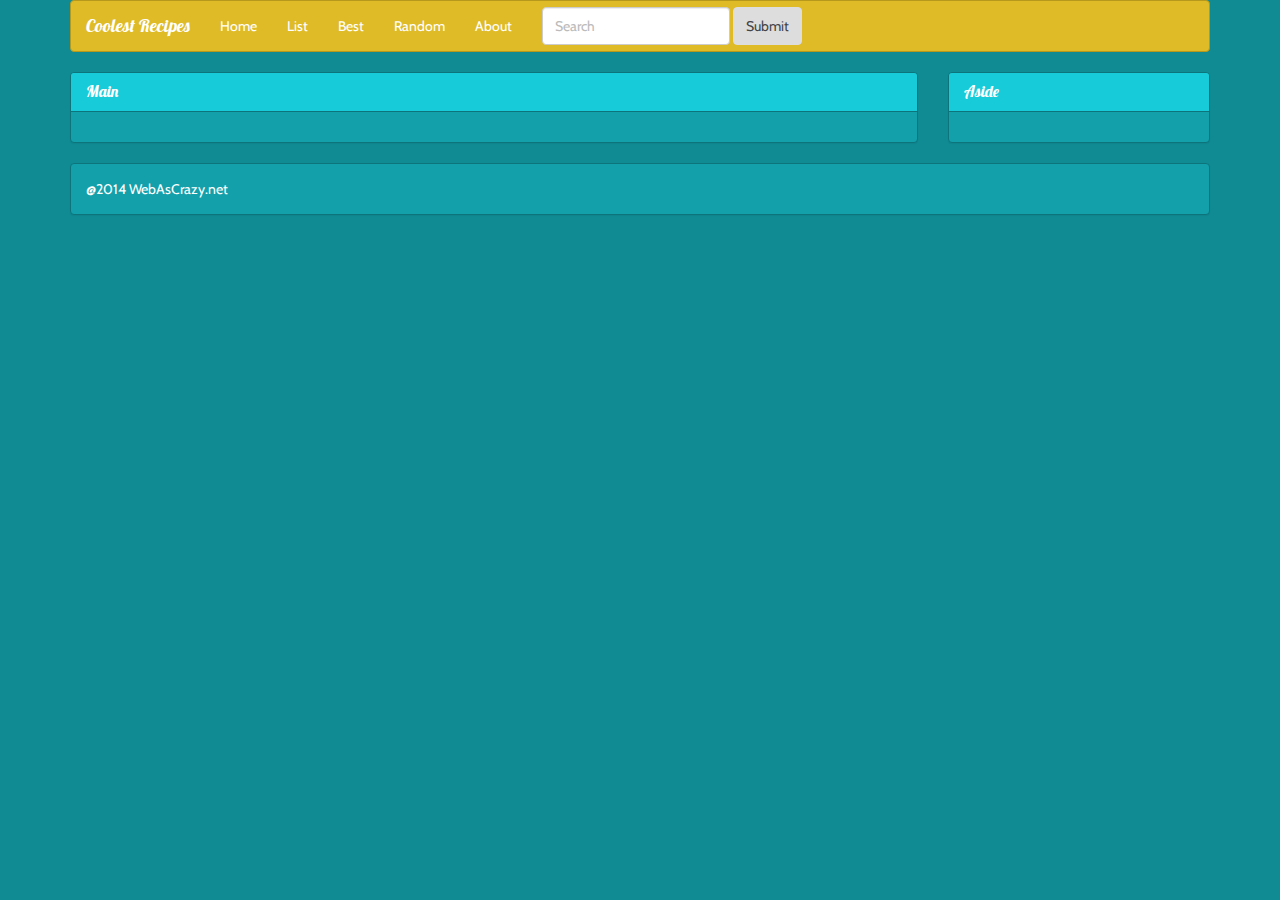
==== www/index.html @ b29ae8c0 "extracted config file to js/conf.js" ====
<html ng-app="recipeApp">
    <head>
        <meta charset="utf-8">
        <meta http-equiv="X-UA-Compatible" content="IE=edge">
        <title>Recipes app</title>
        <meta name="description" content="">
        

        <!-- Place favicon.ico and apple-touch-icon.png in the root directory -->

        <!-- <link rel="stylesheet" href="css/normalize.css"> -->
        <link rel="stylesheet" href="css/main.css">
        <script src="js/vendor/modernizr-2.6.2.min.js"></script>

        <!-- Latest compiled and minified CSS -->
        <!-- <link rel="stylesheet" href="bower_components/bootstrap/dist/css/bootstrap.min.css"> -->
        <link rel="stylesheet" href="css/amelia-bootstrap.min.css">

        <!-- app css -->
        <link rel="stylesheet" href="css/app.css">

        <!-- Optional theme -->
        <!-- <link rel="stylesheet" href="//netdna.bootstrapcdn.com/bootstrap/3.1.1/css/bootstrap-theme.min.css"> -->

        <script src="js/vendor/jquery-1.11.1.min.js"></script>

        <!-- Latest compiled and minified JavaScript -->
        <script src="http://netdna.bootstrapcdn.com/bootstrap/3.1.1/js/bootstrap.min.js"></script>

        <script src="bower_components/angular/angular.js"></script>
        <script src="bower_components/angular-ui-router/release/angular-ui-router.js"></script>
        <script src="js/conf.js"></script>
        <script src="js/app.js"></script>
        <script src="js/controllers/homeCtrl.js"></script>
        <script src="js/controllers/aboutCtrl.js"></script>
        <script src="js/controllers/listCtrl.js"></script>
        <script src="js/controllers/recipeCtrl.js"></script>
        
    </head>
    <body>
        <!--[if lt IE 7]>
            <p class="browsehappy">You are using an <strong>outdated</strong> browser. Please <a href="http://browsehappy.com/">upgrade your browser</a> to improve your experience.</p>
        <![endif]-->
        <div class="container">
            <header ng-include="'templates/nav.html'"></header>

            <div class="row">
                <div class="col-sm-9 col-xs-12">
                    <div class="panel panel-default">
                      <div class="panel-heading">
                        <h3 class="panel-title">Main</h3>
                      </div>
                      <div class="panel-body">
                        <div ui-view="main"></div>
                      </div>
                    </div>
                </div>
                <div class="col-sm-3 col-xs-12">
                    <div class="panel panel-default">
                        <div class="panel-heading">
                            <h3 class="panel-title">Aside</h3>
                        </div>
                        <div class="panel-body">
                            <div ui-view="aside"></div>
                        </div>
                    </div>
                </div>
            </div>
            <div class="row">
                <div class="col-md-12">
                    <footer ng-include="'templates/footer.html'"></footer>
                </div>
            </div>
        </div>

        <!-- <script>window.jQuery || document.write('<script src="js/vendor/jquery-1.10.2.min.js"><\/script>')</script> -->
        
        <script src="js/plugins.js"></script>

        <script>
          (function(i,s,o,g,r,a,m){i['GoogleAnalyticsObject']=r;i[r]=i[r]||function(){
          (i[r].q=i[r].q||[]).push(arguments)},i[r].l=1*new Date();a=s.createElement(o),
          m=s.getElementsByTagName(o)[0];a.async=1;a.src=g;m.parentNode.insertBefore(a,m)
          })(window,document,'script','http://www.google-analytics.com/analytics.js','ga');

          ga('create', 'UA-52069186-1', 'webascrazy.net');
          ga('send', 'pageview');
        </script>

    </body>
</html>
---- www/css/main.css ----
/*! HTML5 Boilerplate v4.3.0 | MIT License | http://h5bp.com/ */

/*
 * What follows is the result of much research on cross-browser styling.
 * Credit left inline and big thanks to Nicolas Gallagher, Jonathan Neal,
 * Kroc Camen, and the H5BP dev community and team.
 */

/* ==========================================================================
   Base styles: opinionated defaults
   ========================================================================== */

html,
button,
input,
select,
textarea {
    color: #222;
}

html {
    font-size: 1em;
    line-height: 1.4;
}

/*
 * Remove text-shadow in selection highlight: h5bp.com/i
 * These selection rule sets have to be separate.
 * Customize the background color to match your design.
 */

::-moz-selection {
    background: #b3d4fc;
    text-shadow: none;
}

::selection {
    background: #b3d4fc;
    text-shadow: none;
}

/*
 * A better looking default horizontal rule
 */

hr {
    display: block;
    height: 1px;
    border: 0;
    border-top: 1px solid #ccc;
    margin: 1em 0;
    padding: 0;
}

/*
 * Remove the gap between images, videos, audio and canvas and the bottom of
 * their containers: h5bp.com/i/440
 */

audio,
canvas,
img,
video {
    vertical-align: middle;
}

/*
 * Remove default fieldset styles.
 */

fieldset {
    border: 0;
    margin: 0;
    padding: 0;
}

/*
 * Allow only vertical resizing of textareas.
 */

textarea {
    resize: vertical;
}

/* ==========================================================================
   Browse Happy prompt
   ========================================================================== */

.browsehappy {
    margin: 0.2em 0;
    background: #ccc;
    color: #000;
    padding: 0.2em 0;
}

/* ==========================================================================
   Author's custom styles
   ========================================================================== */

















/* ==========================================================================
   Helper classes
   ========================================================================== */

/*
 * Image replacement
 */

.ir {
    background-color: transparent;
    border: 0;
    overflow: hidden;
    /* IE 6/7 fallback */
    *text-indent: -9999px;
}

.ir:before {
    content: "";
    display: block;
    width: 0;
    height: 150%;
}

/*
 * Hide from both screenreaders and browsers: h5bp.com/u
 */

.hidden {
    display: none !important;
    visibility: hidden;
}

/*
 * Hide only visually, but have it available for screenreaders: h5bp.com/v
 */

.visuallyhidden {
    border: 0;
    clip: rect(0 0 0 0);
    height: 1px;
    margin: -1px;
    overflow: hidden;
    padding: 0;
    position: absolute;
    width: 1px;
}

/*
 * Extends the .visuallyhidden class to allow the element to be focusable
 * when navigated to via the keyboard: h5bp.com/p
 */

.visuallyhidden.focusable:active,
.visuallyhidden.focusable:focus {
    clip: auto;
    height: auto;
    margin: 0;
    overflow: visible;
    position: static;
    width: auto;
}

/*
 * Hide visually and from screenreaders, but maintain layout
 */

.invisible {
    visibility: hidden;
}

/*
 * Clearfix: contain floats
 *
 * For modern browsers
 * 1. The space content is one way to avoid an Opera bug when the
 *    `contenteditable` attribute is included anywhere else in the document.
 *    Otherwise it causes space to appear at the top and bottom of elements
 *    that receive the `clearfix` class.
 * 2. The use of `table` rather than `block` is only necessary if using
 *    `:before` to contain the top-margins of child elements.
 */

.clearfix:before,
.clearfix:after {
    content: " "; /* 1 */
    display: table; /* 2 */
}

.clearfix:after {
    clear: both;
}

/*
 * For IE 6/7 only
 * Include this rule to trigger hasLayout and contain floats.
 */

.clearfix {
    *zoom: 1;
}

/* ==========================================================================
   EXAMPLE Media Queries for Responsive Design.
   These examples override the primary ('mobile first') styles.
   Modify as content requires.
   ========================================================================== */

@media only screen and (min-width: 35em) {
    /* Style adjustments for viewports that meet the condition */
}

@media print,
       (-o-min-device-pixel-ratio: 5/4),
       (-webkit-min-device-pixel-ratio: 1.25),
       (min-resolution: 120dppx) {
    /* Style adjustments for high resolution devices */
}

/* ==========================================================================
   Print styles.
   Inlined to avoid required HTTP connection: h5bp.com/r
   ========================================================================== */

@media print {
    * {
        background: transparent !important;
        color: #000 !important; /* Black prints faster: h5bp.com/s */
        box-shadow: none !important;
        text-shadow: none !important;
    }

    a,
    a:visited {
        text-decoration: underline;
    }

    a[href]:after {
        content: " (" attr(href) ")";
    }

    abbr[title]:after {
        content: " (" attr(title) ")";
    }

    /*
     * Don't show links for images, or javascript/internal links
     */

    .ir a:after,
    a[href^="javascript:"]:after,
    a[href^="#"]:after {
        content: "";
    }

    pre,
    blockquote {
        border: 1px solid #999;
        page-break-inside: avoid;
    }

    thead {
        display: table-header-group; /* h5bp.com/t */
    }

    tr,
    img {
        page-break-inside: avoid;
    }

    img {
        max-width: 100% !important;
    }

    @page {
        margin: 0.5cm;
    }

    p,
    h2,
    h3 {
        orphans: 3;
        widows: 3;
    }

    h2,
    h3 {
        page-break-after: avoid;
    }
}
---- www/css/app.css ----
.c1 {
    background-color: #9999ff;
}

.c2 {
    background-color: #ffcc33;
}
.c3 {
    background-color: #00ffff;
}
.c4 {
    background-color: #ff66ff;
}
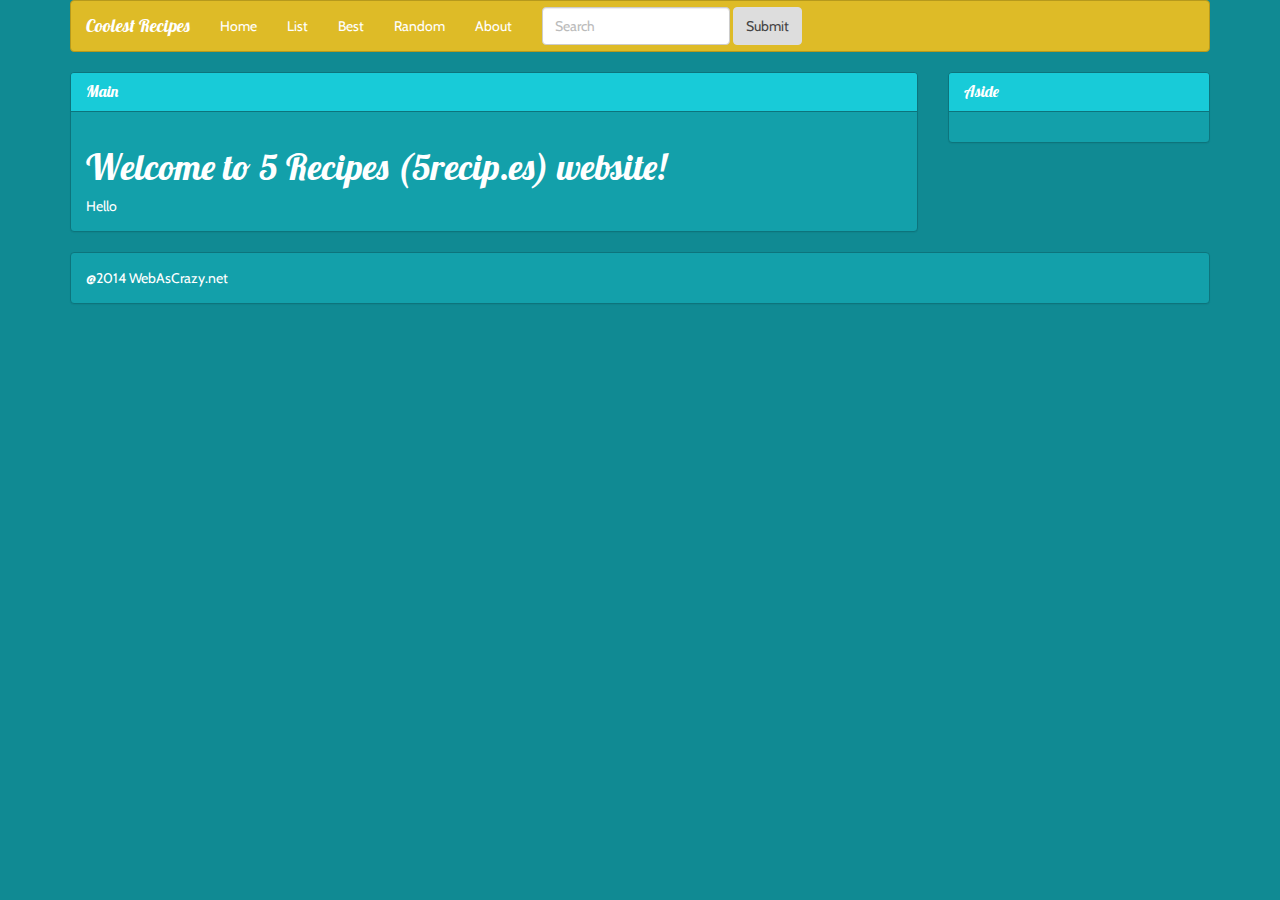
==== commit e9622f6b: "added prerender.io support" ====
--- a/www/index.html
+++ b/www/index.html
@@ -2,11 +2,11 @@
     <head>
         <meta charset="utf-8">
         <meta http-equiv="X-UA-Compatible" content="IE=edge">
-        <title>Recipes app</title>
-        <meta name="description" content="">
-        
+        <title>5Recip.es - place for your 5 course menues</title>
+        <meta name="description" content="Best 5 course menues build by our community form our recipes!">
+        <!-- Place favicon.ico and apple-touch-icon.png in the root directory -->
 
-        <!-- Place favicon.ico and apple-touch-icon.png in the root directory -->
+        <meta name="fragment" content="!" />
 
         <!-- <link rel="stylesheet" href="css/normalize.css"> -->
         <link rel="stylesheet" href="css/main.css">
@@ -31,6 +31,8 @@
         <script src="bower_components/angular-ui-router/release/angular-ui-router.js"></script>
         <script src="js/conf.js"></script>
         <script src="js/app.js"></script>
+        <script src="js/modules/analytics.js"></script>
+        <script src="js/services/analytics.js"></script>
         <script src="js/controllers/homeCtrl.js"></script>
         <script src="js/controllers/aboutCtrl.js"></script>
         <script src="js/controllers/listCtrl.js"></script>
@@ -38,6 +40,16 @@
         
     </head>
     <body>
+    <!-- Google Tag Manager -->
+    <noscript><iframe src="//www.googletagmanager.com/ns.html?id=GTM-PS9BB3"
+    height="0" width="0" style="display:none;visibility:hidden"></iframe></noscript>
+    <script>(function(w,d,s,l,i){w[l]=w[l]||[];w[l].push({'gtm.start':
+    new Date().getTime(),event:'gtm.js'});var f=d.getElementsByTagName(s)[0],
+    j=d.createElement(s),dl=l!='dataLayer'?'&l='+l:'';j.async=true;j.src=
+    '//www.googletagmanager.com/gtm.js?id='+i+dl;f.parentNode.insertBefore(j,f);
+    })(window,document,'script','dataLayer','GTM-PS9BB3');</script>
+    <!-- End Google Tag Manager -->
+
         <!--[if lt IE 7]>
             <p class="browsehappy">You are using an <strong>outdated</strong> browser. Please <a href="http://browsehappy.com/">upgrade your browser</a> to improve your experience.</p>
         <![endif]-->
@@ -76,16 +88,5 @@
         <!-- <script>window.jQuery || document.write('<script src="js/vendor/jquery-1.10.2.min.js"><\/script>')</script> -->
         
         <script src="js/plugins.js"></script>
-
-        <script>
-          (function(i,s,o,g,r,a,m){i['GoogleAnalyticsObject']=r;i[r]=i[r]||function(){
-          (i[r].q=i[r].q||[]).push(arguments)},i[r].l=1*new Date();a=s.createElement(o),
-          m=s.getElementsByTagName(o)[0];a.async=1;a.src=g;m.parentNode.insertBefore(a,m)
-          })(window,document,'script','http://www.google-analytics.com/analytics.js','ga');
-
-          ga('create', 'UA-52069186-1', 'webascrazy.net');
-          ga('send', 'pageview');
-        </script>
-
     </body>
 </html>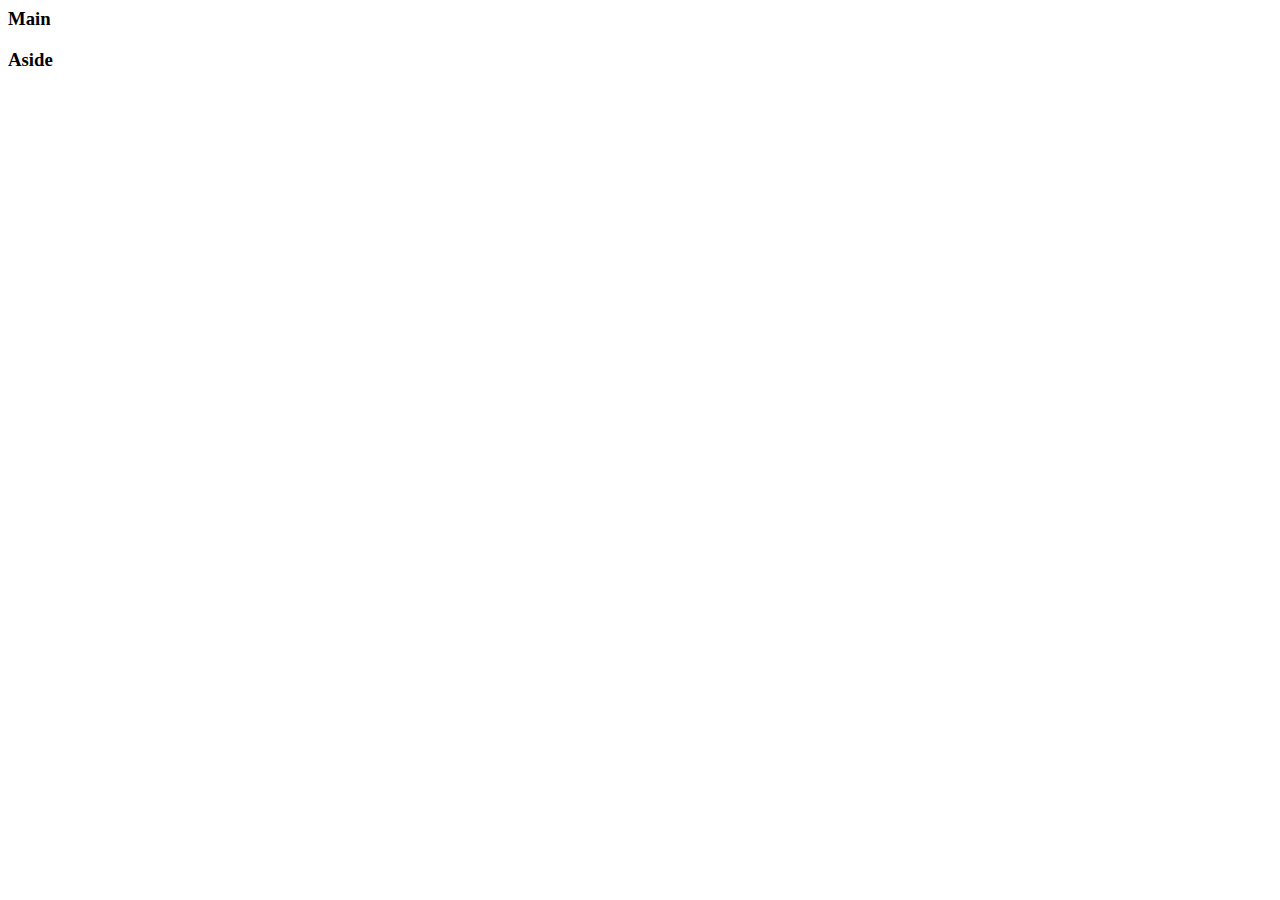
==== commit 70ef2fc3: "working angular js GA integration" ====
--- a/www/index.html
+++ b/www/index.html
@@ -7,6 +7,7 @@
         <!-- Place favicon.ico and apple-touch-icon.png in the root directory -->
 
         <meta name="fragment" content="!" />
+        <base href="/recipes-frontend/www/  " />
 
         <!-- <link rel="stylesheet" href="css/normalize.css"> -->
         <link rel="stylesheet" href="css/main.css">
@@ -30,9 +31,12 @@
         <script src="bower_components/angular/angular.js"></script>
         <script src="bower_components/angular-ui-router/release/angular-ui-router.js"></script>
         <script src="js/conf.js"></script>
+
+        <script src="js/services/analytics.js"></script>
+        <script src="js/modules/analytics.js"></script>
+
         <script src="js/app.js"></script>
-        <script src="js/modules/analytics.js"></script>
-        <script src="js/services/analytics.js"></script>
+           
         <script src="js/controllers/homeCtrl.js"></script>
         <script src="js/controllers/aboutCtrl.js"></script>
         <script src="js/controllers/listCtrl.js"></script>
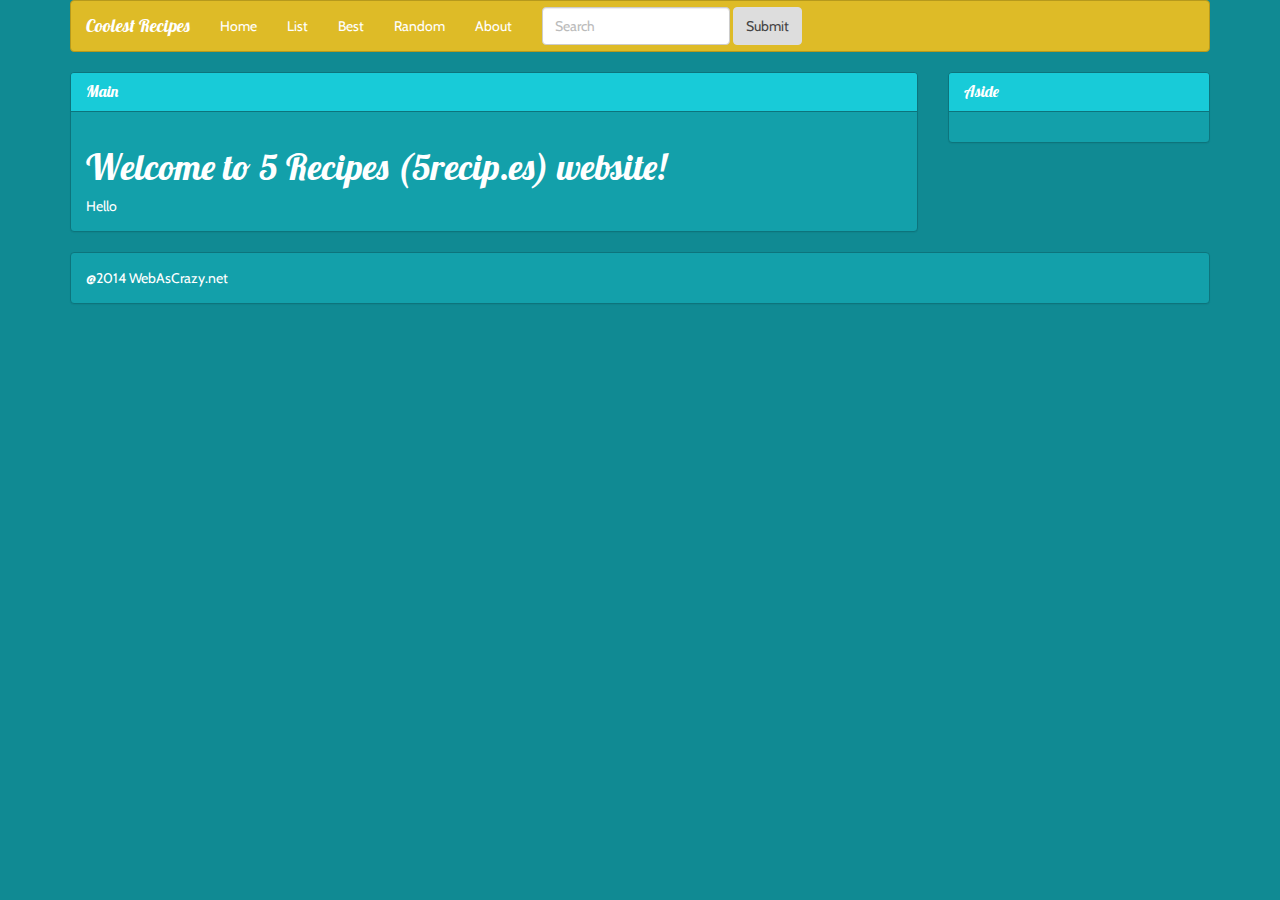
==== commit caedba2e: "fixed bug with base href" ====
--- a/www/index.html
+++ b/www/index.html
@@ -7,7 +7,6 @@
         <!-- Place favicon.ico and apple-touch-icon.png in the root directory -->
 
         <meta name="fragment" content="!" />
-        <base href="/recipes-frontend/www/  " />
 
         <!-- <link rel="stylesheet" href="css/normalize.css"> -->
         <link rel="stylesheet" href="css/main.css">
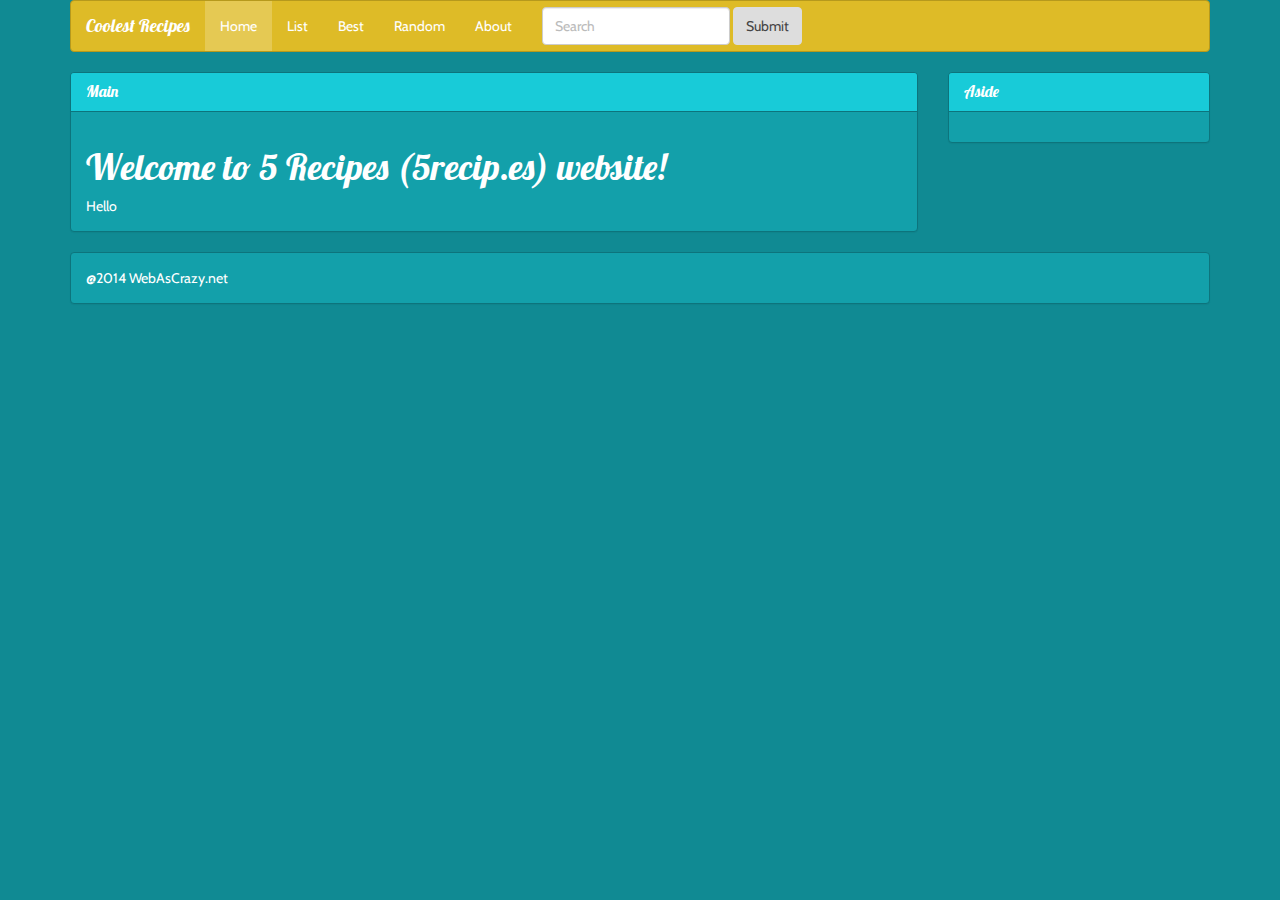
==== commit 92a2f4d0: "Work on build.xml" ====
--- a/www/index.html
+++ b/www/index.html
@@ -2,11 +2,11 @@
     <head>
         <meta charset="utf-8">
         <meta http-equiv="X-UA-Compatible" content="IE=edge">
-        <title>5Recip.es - place for your 5 course menues</title>
+        <title>5Recip.es - place for your 5 course menus</title>
         <meta name="description" content="Best 5 course menues build by our community form our recipes!">
         <!-- Place favicon.ico and apple-touch-icon.png in the root directory -->
 
-        <meta name="fragment" content="!" />
+        <meta name="fragment" content="!">
 
         <!-- <link rel="stylesheet" href="css/normalize.css"> -->
         <link rel="stylesheet" href="css/main.css">
@@ -35,12 +35,13 @@
         <script src="js/modules/analytics.js"></script>
 
         <script src="js/app.js"></script>
-           
+
         <script src="js/controllers/homeCtrl.js"></script>
         <script src="js/controllers/aboutCtrl.js"></script>
         <script src="js/controllers/listCtrl.js"></script>
         <script src="js/controllers/recipeCtrl.js"></script>
-        
+
+        <meta name="google-site-verification" content="sL_ZYZO9juzNJmUUo47nKeOJ3NwI_FeJiFuEG6v7RHA" />
     </head>
     <body>
     <!-- Google Tag Manager -->
@@ -89,7 +90,7 @@
         </div>
 
         <!-- <script>window.jQuery || document.write('<script src="js/vendor/jquery-1.10.2.min.js"><\/script>')</script> -->
-        
+
         <script src="js/plugins.js"></script>
     </body>
-</html>+</html>
